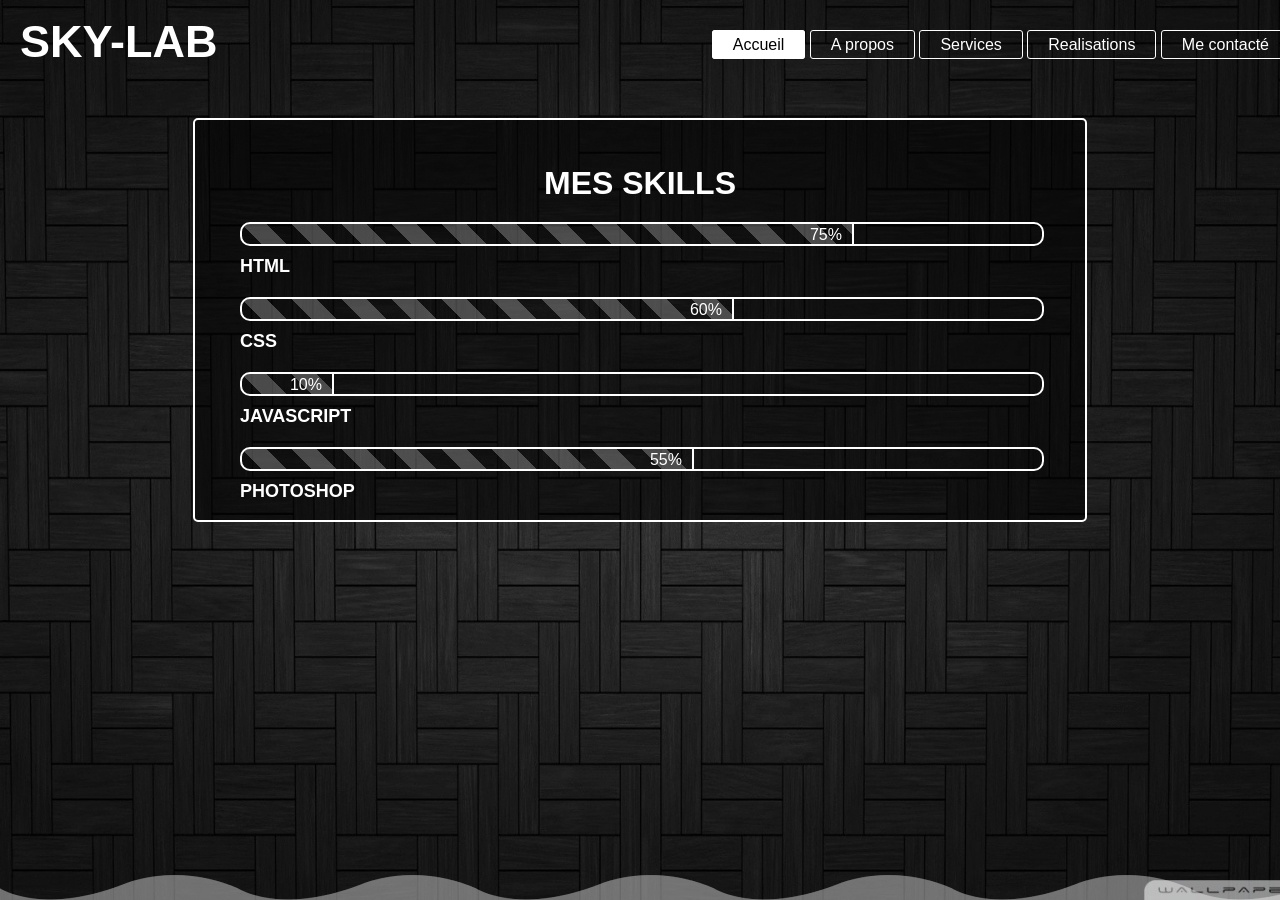
==== projets/competences/index.html @ 7d8216a9 "ajout de la page skills" ====
<!DOCTYPE html>
<html lang="en">
<head>
    <meta charset="UTF-8">
    <meta name="viewport" content="width=device-width, initial-scale=1.0">
    <meta http-equiv="X-UA-Compatible" content="ie=edge">
    <link rel="stylesheet" href="css/style.css">
    <title>skills</title>
</head>
<body>
    <header>
        <header>
            <div class="wave"></div>
           <div class="main">
               <ul>
                <li class="active"><a href="index.html" target="_blank"> Accueil</a></li>
                <li><a href="projets/a_propos/a_propos.html"target="_blank"> A propos</a></li>
                <li><a href="#" target="_blank">Services</a></li>
                <li><a href="#">Realisations</a></li>
                <li><a href="#" target="_blank">Me contacté</a></li>
               </ul>
            </div>
            <div class="logo">
                <p><a href="#">SKY-LAB</a></p>
            </div>
          
        </header>
    </header>
    <div class="skillsbox">
        <h1>mes skills</h1>
        <div class="skills">
            <div class="progress">
                <div class="pourcentage" style="width: 75%">75%</div>
            </div>
            <h2>Html</h2>
        </div>
        <div class="skills">
            <div class="progress">
                <div class="pourcentage" style="width: 60%">60%</div>
            </div>
            <h2>Css</h2>
        </div>
        <div class="skills">
            <div class="progress">
                <div class="pourcentage" style="width: 10%">10%</div>
            </div>
            <h2>Javascript</h2>
        </div>
        <div class="skills">
            <div class="progress">
                <div class="pourcentage" style="width: 55%">55%</div>
            </div>
            <h2>Photoshop</h2>
        </div>
    </div>

    
</body>
</html>
---- projets/competences/css/style.css ----
body{
    margin: 0;
    padding: 0;
    font-family: sans-serif;
    background-image: url(../img/570265.jpg);
    background-position: center;
    background-repeat: no-repeat;
    background-attachment: fixed;
    background-size: cover;
}
.skillsbox{
    position: relative;
    width: 800px;
    height: 310px;
    padding: 45px;
    margin: 50px auto 70px;
    border: 2px solid #fff;
    border-radius: 5px;
    background: rgba(0, 0, 0, 0.575);
}
.skillsbox h1{
    margin: 0 0 20px;
    padding: 0;
    color: #fff;
    text-align: center;
    text-transform: uppercase;
}
.skills h2{
    margin: 10px 0 0;
    padding: 0;
    font-size: 18px ;
    color: #fff;
    text-transform: uppercase;
}
.skills{
    position: relative;
    width: 100%;
    margin-bottom: 20px;
}
.progress{
    width: 100%;
    height: 20px;
    border-radius: 10px;
    border: 2px solid #fff ;
    text-align: center;
    line-height: 22px;
    overflow: hidden;
}

.progress .pourcentage{
    text-align: right;
    color: #fff;
    padding-right: 10px;
    border-right: 2px solid #fff;
    animation: animate2 .5s linear infinite;
    background: linear-gradient(45deg, rgba(255,255,255,.25) 25%, 
    transparent 25%, transparent 50%, rgba(255,255,255,.25) 50%,rgba(255,255,255,.25) 75%,
    transparent 75%, transparent );
    background-size: 50px 50px ;
}
@keyframes animate2
{
    0%{
        background-position: 0 0;
    }
    100%{
        background-position: 50px 0;
    }
}




header{
 
}
ul{
    list-style-type: none;
    float: right;
    margin-top: 20px;
    margin-right: -10px;
    
   
}
ul li{
    display: inline-block;
    
    
}
ul li a{
    text-decoration: none;
    color: #fff;
    padding: 5px 20px;
    border: 1px solid #fff;
    transition: 0.7s ease;
    border-radius: 3px;
   
}
ul li a:hover{
    background-color: #fff;
    color: #000000;
}
.main{
    max-width: 1300px;
    margin: auto;
}
ul li.active a{
    background-color: #fff;
    color: #000000;
}
.ps{
    position: absolute;
    top: 50%;
    left: 50%;
    transform: translate(-50%, -50%);
   
}
.ps h1{
    color: #fff;
    font-size: 50px;
    
    
}
.boutton{
    position: absolute;
    top: 65%;
    left: 50%;
    transform: translate(-50%, -50%);
}
.btn{
    text-decoration: none;
    color: #fff;
    padding: 5px 20px;
    border: 1px solid #fff;
    transition: 0.5s ease; 
}
.btn:hover{
    background-color: #fff;
    color: #000000
}


header .wave{
    position: absolute;
    width: 100%;
    height: 25px;
    bottom: 0;
    left: 0;
    background: url(../img/waa.png);
    opacity: 0.4;
    animation: animate 15s linear infinite;
}

header .wave:before{
    content: '';
    width: 100%;
    height: 25px;
    background: url(../img/waa.png);
    position: absolute;
    top: 0;
    left: 0;
    opacity: 0.3;
    animation: animate-reverse 15s linear infinite;


}

@keyframes animate{

    0%{
        background-position: 0;
    }
    100%{
        background-position: 1360px;
    }

}

@keyframes animate-reverse{

    0%{
        background-position: 1360px;
    }
    100%{
        background-position: 0;
    }

}
.logo p a{

    color: white;
    text-decoration: none;
    font-size: 45px;
    font-weight: 900;
    font-family: 'Fjalla One',sans-serif ;
    margin-left: 20px;
    
}
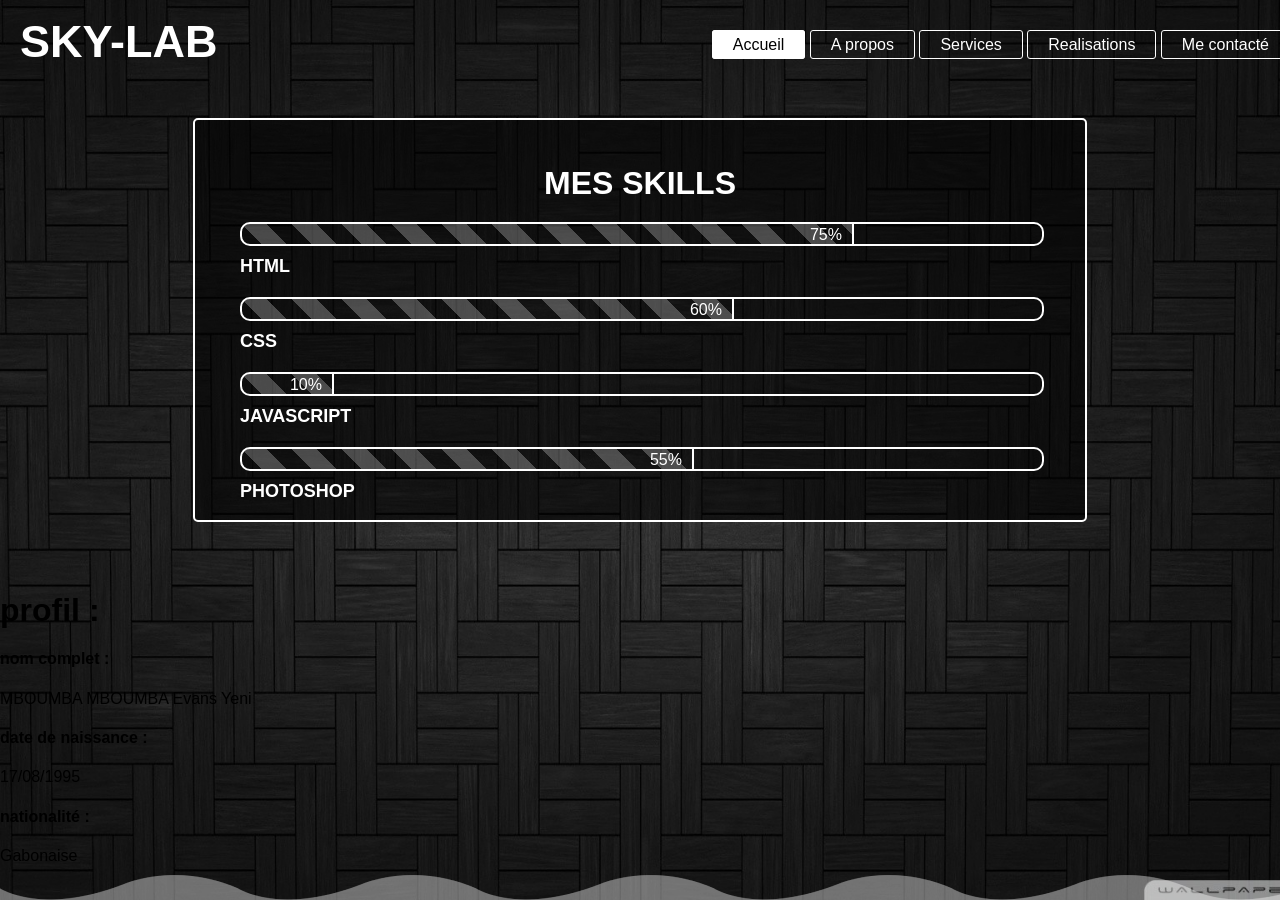
==== commit 0c2d7453: "modification de la page acceuil en ajoutant la section profil et la section competences" ====
--- a/projets/competences/index.html
+++ b/projets/competences/index.html
@@ -26,6 +26,7 @@
           
         </header>
     </header>
+
     <div class="skillsbox">
         <h1>mes skills</h1>
         <div class="skills">
@@ -54,6 +55,17 @@
         </div>
     </div>
 
+    <div class="profil">
+        <h1>profil :</h1>
+        
+        <h4>nom complet :</h4>
+        <p>MBOUMBA MBOUMBA Evans Yeni</p>
+        <h4>date de naissance :</h4>
+        <p>17/08/1995</p>
+        <h4>nationalité :</h4>
+        <p>Gabonaise</p>
+    </div>
+
     
 </body>
 </html>
